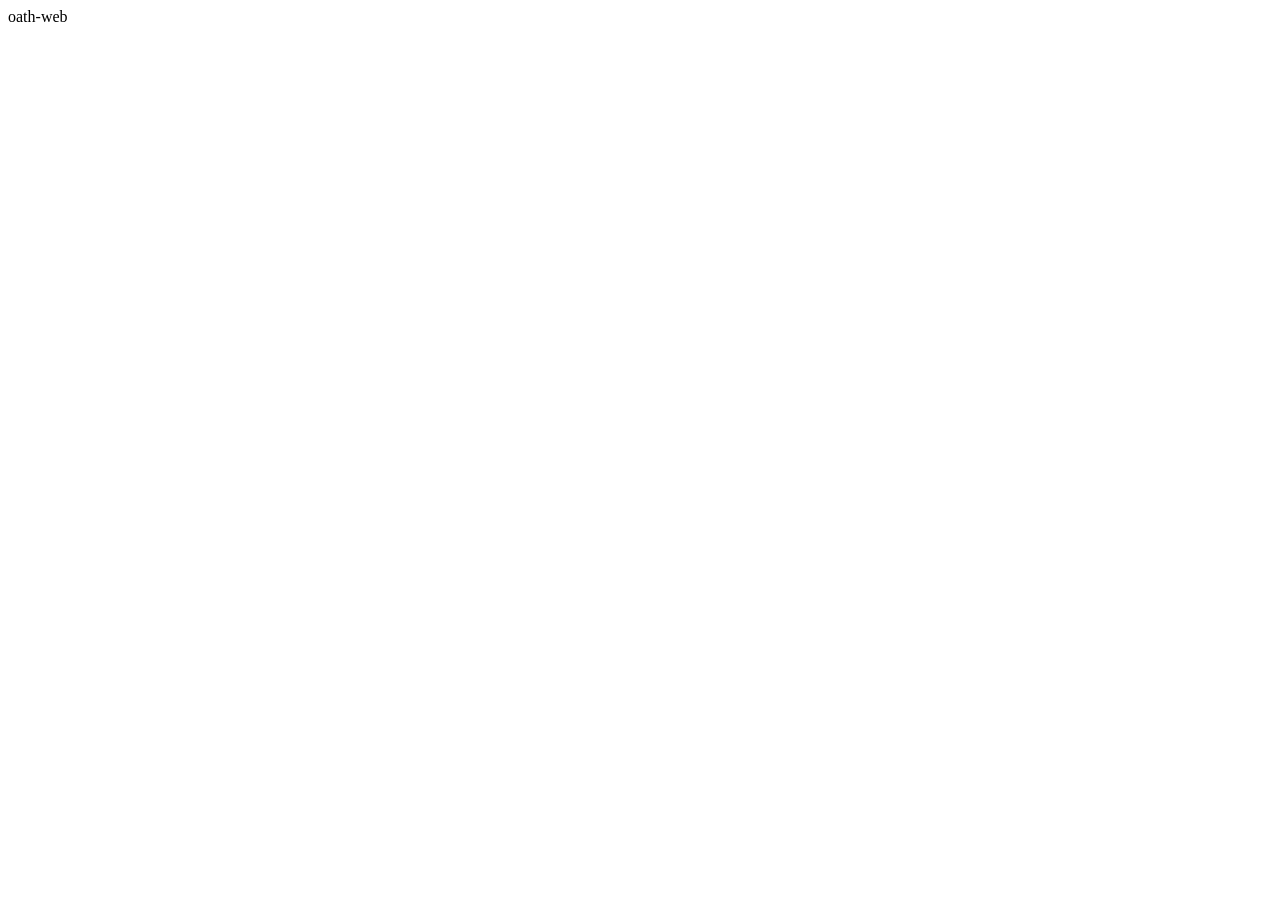
==== static/index.html @ 4f3d1f11 "test: Dropshot API endpoints, headers, auth helpers, errors, logs Includes placeholder static files " ====
<!doctype html>
<html lang="en">
<head>
<meta charset="utf-8">
<title>oath-web</title>
<link rel="stylesheet" href="/app.css">
</head>
<body>
<main id="app">oath-web</main>
<script src="/app.js"></script>
</body>
</html>
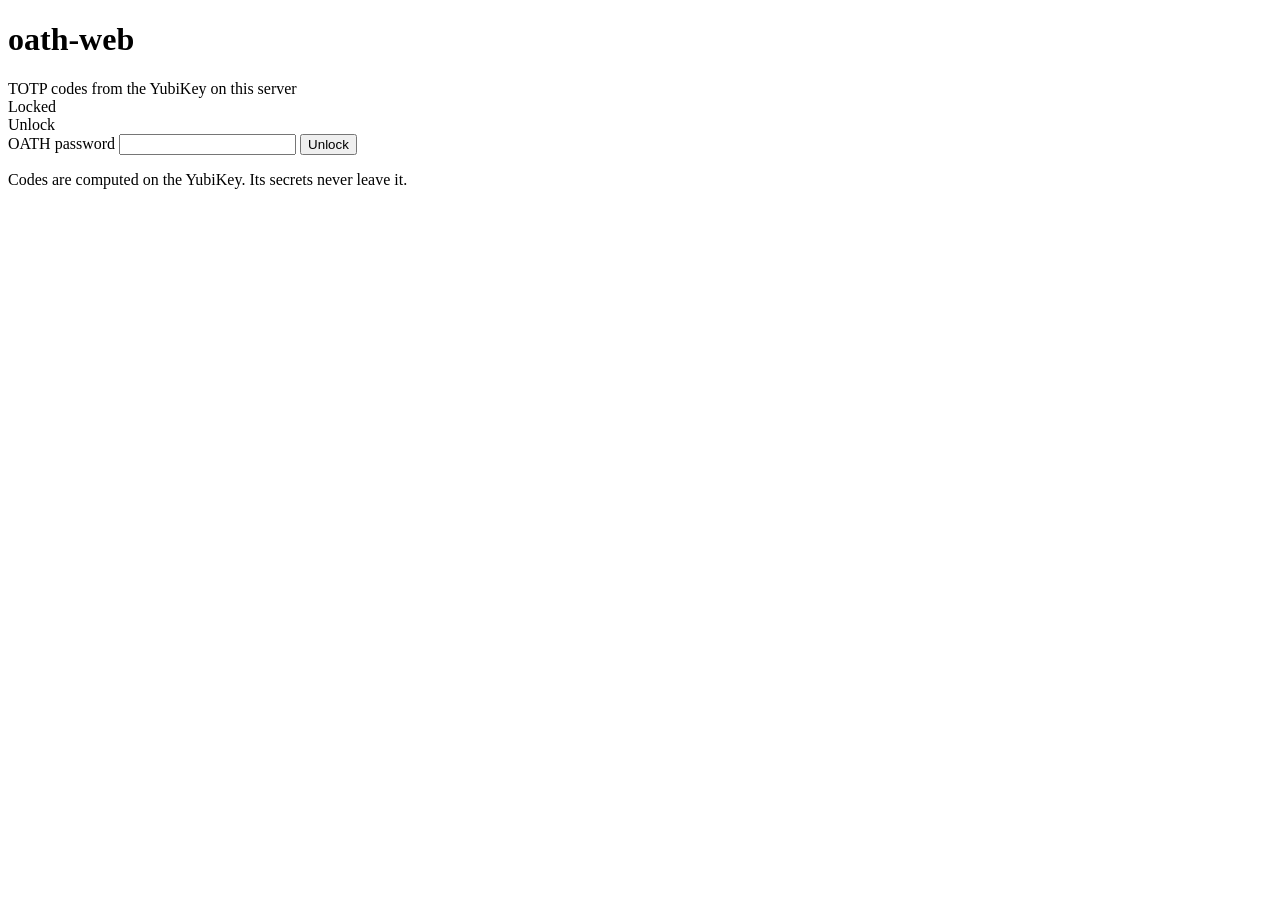
==== commit c904ed11: "feat: vanilla JS frontend styled after dane.dp42.dev Locked and unlocked views, codes grouped by iss" ====
--- a/static/index.html
+++ b/static/index.html
@@ -2,11 +2,48 @@
 <html lang="en">
 <head>
 <meta charset="utf-8">
+<meta name="viewport" content="width=device-width, initial-scale=1">
+<meta name="referrer" content="no-referrer">
 <title>oath-web</title>
 <link rel="stylesheet" href="/app.css">
+<script src="/app.js" defer></script>
 </head>
 <body>
-<main id="app">oath-web</main>
-<script src="/app.js"></script>
+<div class="wrap">
+  <header>
+    <div class="title">
+      <h1>oath-web</h1>
+      <div class="subtitle">TOTP codes from the YubiKey on this server</div>
+    </div>
+    <div class="badge"><span class="dot locked" id="state-dot"></span><span id="state-text">Locked</span></div>
+  </header>
+
+  <noscript><div class="panel">This page needs JavaScript.</div></noscript>
+
+  <main>
+    <section class="panel" id="locked-view">
+      <div class="section-title">Unlock</div>
+      <form class="lookup" id="unlock-form">
+        <input type="text" name="username" autocomplete="username" value="oath-web" hidden>
+        <label class="k" for="password">OATH password</label>
+        <input type="password" id="password" name="password" autocomplete="current-password" required>
+        <button type="submit" id="unlock-button">Unlock</button>
+      </form>
+      <p class="message" id="unlock-message" role="status" aria-live="polite"></p>
+    </section>
+
+    <section id="unlocked-view" hidden>
+      <div class="toolbar">
+        <p class="message" id="codes-message" role="status" aria-live="polite"></p>
+        <button type="button" id="lock-button">Lock</button>
+      </div>
+      <div class="grid" id="codes"></div>
+    </section>
+  </main>
+
+  <footer>
+    <span class="note">Codes are computed on the YubiKey. Its secrets never leave it.</span>
+  </footer>
+</div>
 </body>
 </html>
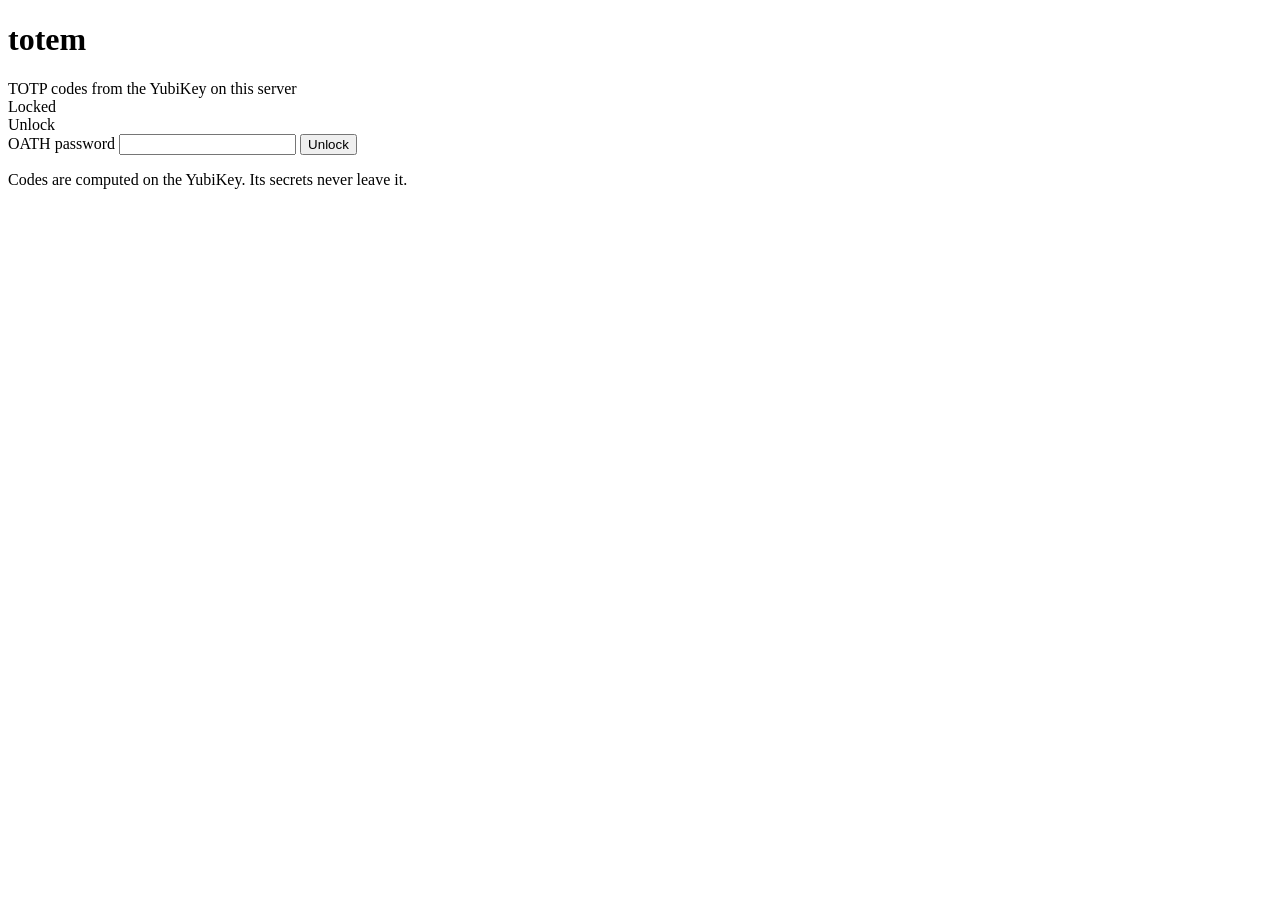
==== commit 3332a5b5: "chore: rename the project from oath-web to totem totem is the project's name. OATH is its first remi" ====
--- a/static/index.html
+++ b/static/index.html
@@ -4,7 +4,7 @@
 <meta charset="utf-8">
 <meta name="viewport" content="width=device-width, initial-scale=1">
 <meta name="referrer" content="no-referrer">
-<title>oath-web</title>
+<title>totem</title>
 <link rel="stylesheet" href="/app.css">
 <script src="/app.js" defer></script>
 </head>
@@ -12,7 +12,7 @@
 <div class="wrap">
   <header>
     <div class="title">
-      <h1>oath-web</h1>
+      <h1>totem</h1>
       <div class="subtitle">TOTP codes from the YubiKey on this server</div>
     </div>
     <div class="badge"><span class="dot locked" id="state-dot"></span><span id="state-text">Locked</span></div>
@@ -24,7 +24,7 @@
     <section class="panel" id="locked-view">
       <div class="section-title">Unlock</div>
       <form class="lookup" id="unlock-form">
-        <input type="text" name="username" autocomplete="username" value="oath-web" hidden>
+        <input type="text" name="username" autocomplete="username" value="totem" hidden>
         <label class="k" for="password">OATH password</label>
         <input type="password" id="password" name="password" autocomplete="current-password" required>
         <button type="submit" id="unlock-button">Unlock</button>
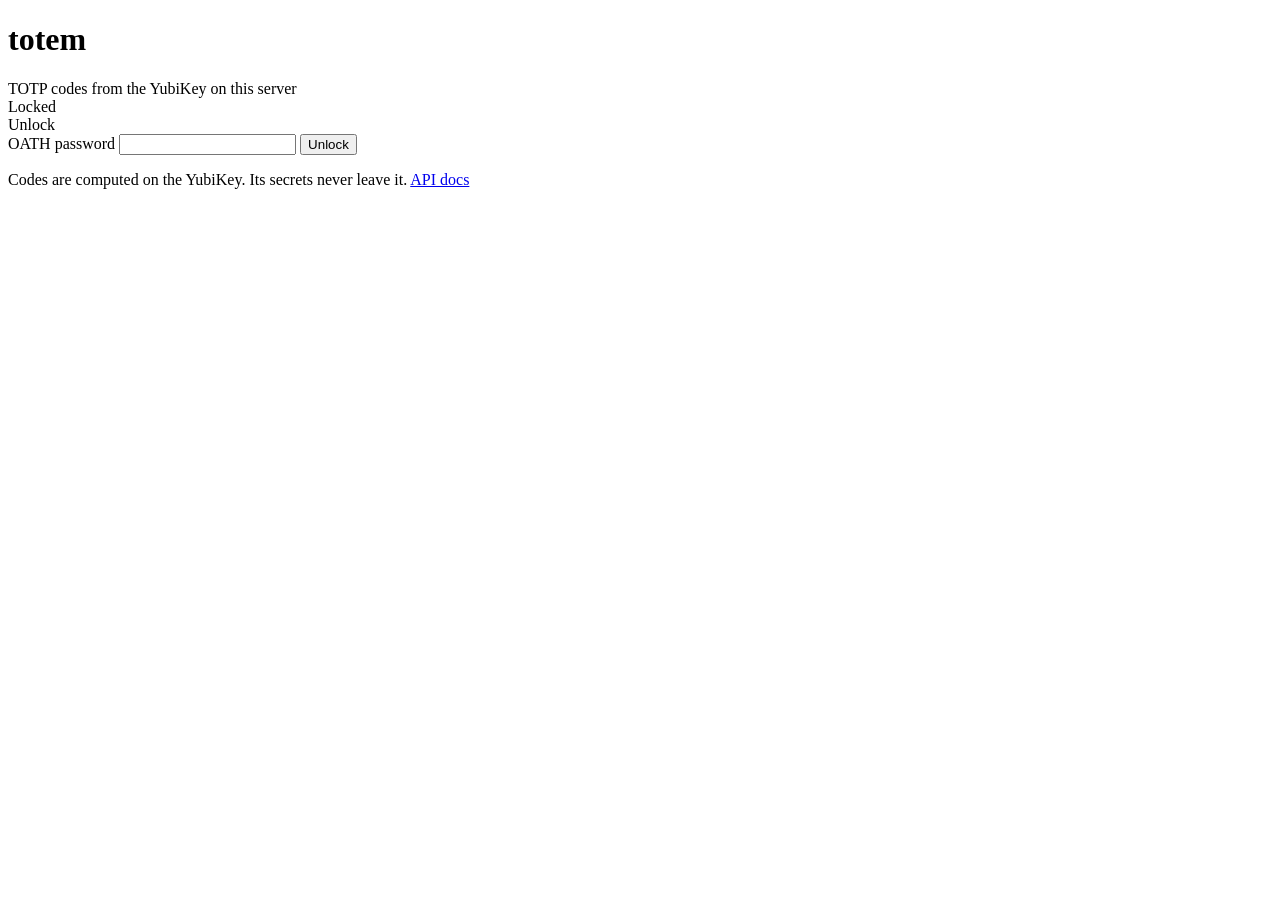
==== commit 0271bcea: "feat: serve the OpenAPI document and an API docs page Signed-off-by: Alexis Lowe <alexis.lowe@chimbo" ====
--- a/static/index.html
+++ b/static/index.html
@@ -43,6 +43,7 @@
 
   <footer>
     <span class="note">Codes are computed on the YubiKey. Its secrets never leave it.</span>
+    <a class="note" href="/docs">API docs</a>
   </footer>
 </div>
 </body>
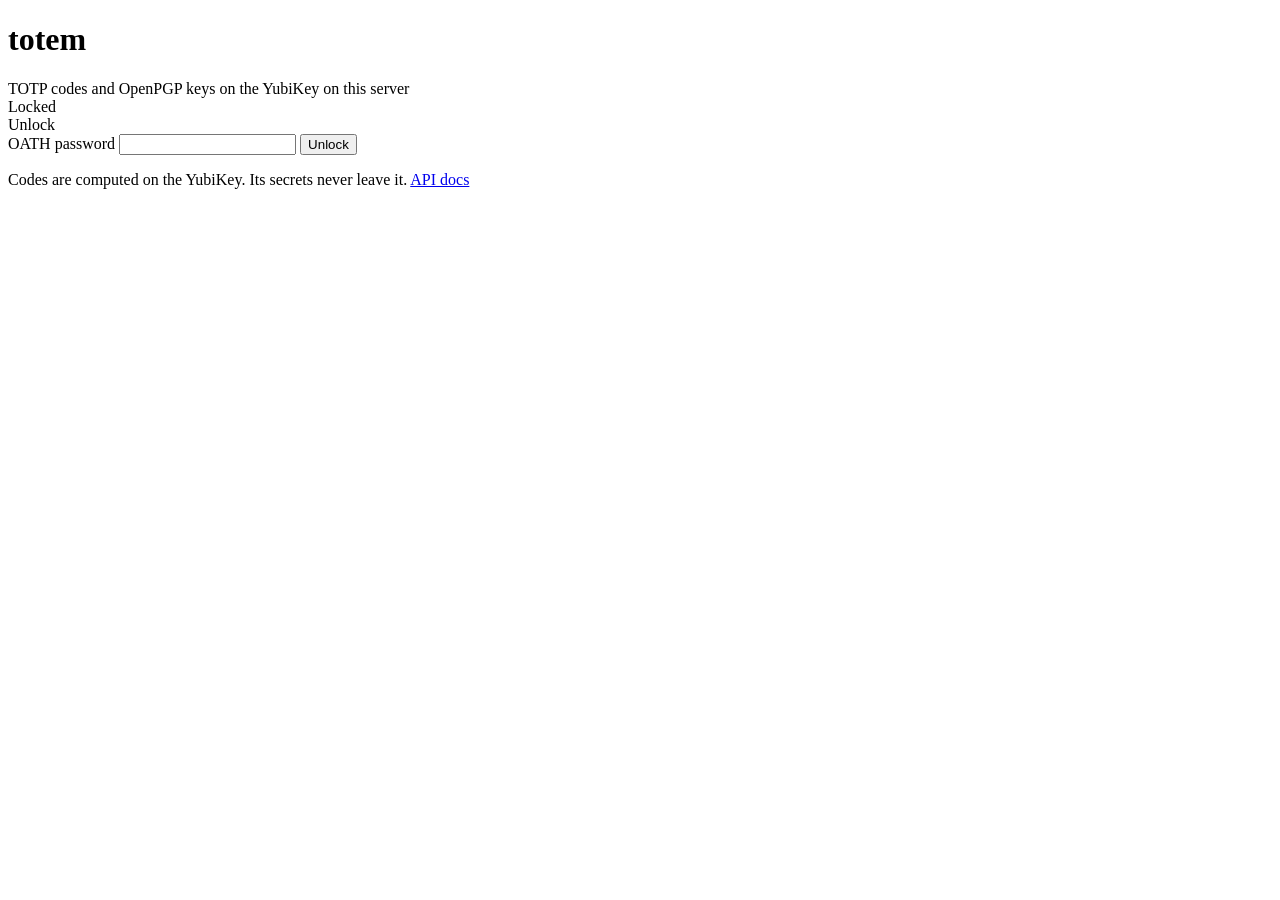
==== commit fb05d2f3: "feat: OpenPGP tab with message signing and decryption The web page gets a Codes / OpenPGP tab pair. " ====
--- a/static/index.html
+++ b/static/index.html
@@ -13,7 +13,7 @@
   <header>
     <div class="title">
       <h1>totem</h1>
-      <div class="subtitle">TOTP codes from the YubiKey on this server</div>
+      <div class="subtitle">TOTP codes and OpenPGP keys on the YubiKey on this server</div>
     </div>
     <div class="badge"><span class="dot locked" id="state-dot"></span><span id="state-text">Locked</span></div>
   </header>
@@ -34,10 +34,71 @@
 
     <section id="unlocked-view" hidden>
       <div class="toolbar">
-        <p class="message" id="codes-message" role="status" aria-live="polite"></p>
+        <div class="tabs" role="tablist" aria-label="Views">
+          <button type="button" class="tab" role="tab" id="tab-codes" aria-selected="true" aria-controls="codes-panel">Codes</button>
+          <button type="button" class="tab" role="tab" id="tab-openpgp" aria-selected="false" aria-controls="openpgp-panel" tabindex="-1">OpenPGP</button>
+        </div>
         <button type="button" id="lock-button">Lock</button>
       </div>
-      <div class="grid" id="codes"></div>
+
+      <div id="codes-panel" role="tabpanel" aria-labelledby="tab-codes">
+        <p class="message" id="codes-message" role="status" aria-live="polite"></p>
+        <div class="grid" id="codes"></div>
+      </div>
+
+      <div id="openpgp-panel" role="tabpanel" aria-labelledby="tab-openpgp" hidden>
+        <div class="toolbar">
+          <p class="message" id="openpgp-message" role="status" aria-live="polite"></p>
+          <button type="button" id="openpgp-refresh">Refresh</button>
+        </div>
+        <div class="grid">
+          <section class="panel" id="openpgp-card" hidden>
+            <div class="section-title">OpenPGP card</div>
+            <dl class="facts" id="openpgp-facts"></dl>
+          </section>
+          <div class="grid" id="openpgp-keys"></div>
+          <section class="panel" id="openpgp-use" hidden>
+            <div class="section-title">Use a key</div>
+            <form class="stack" id="openpgp-form">
+              <label class="k" for="openpgp-operation">Operation</label>
+              <select id="openpgp-operation">
+                <option value="decrypt-message">Decrypt an OpenPGP message</option>
+                <option value="clearsign">OpenPGP clearsigned message</option>
+                <option value="detached">OpenPGP detached signature (armored)</option>
+              </select>
+              <div class="help" id="openpgp-decrypt-help" hidden>
+                <p>How this works:</p>
+                <ol>
+                  <li>Paste the whole encrypted message, from <code>-----BEGIN PGP MESSAGE-----</code> to <code>-----END PGP MESSAGE-----</code>.</li>
+                  <li>Enter your OpenPGP PIN. The YubiKey recovers the message's session key; this server never decrypts the message.</li>
+                  <li>Save the message as <code>message.asc</code> on your own machine and run one of the commands shown, with gpg or Sequoia (sq). They decrypt it with the session key, without needing your private key.</li>
+                </ol>
+                <p class="note">The session key opens this one message only. Treat it like the message itself.</p>
+              </div>
+              <div class="stack" id="openpgp-sign-options">
+                <label class="k" for="openpgp-hash">Hash</label>
+                <select id="openpgp-hash">
+                  <option value="sha256">SHA-256</option>
+                  <option value="sha384">SHA-384</option>
+                  <option value="sha512">SHA-512</option>
+                </select>
+              </div>
+              <label class="k" for="openpgp-input" id="openpgp-input-label">Text to sign</label>
+              <textarea id="openpgp-input" rows="4" spellcheck="false" required></textarea>
+              <label class="k" for="openpgp-pin">OpenPGP PIN</label>
+              <input type="password" id="openpgp-pin" name="openpgp-pin" autocomplete="off" required>
+              <div><button type="submit" id="openpgp-submit">Run</button></div>
+            </form>
+            <p class="message" id="openpgp-use-message" role="status" aria-live="polite"></p>
+            <div class="result" id="openpgp-result" hidden>
+              <div class="k" id="openpgp-result-label">Result</div>
+              <pre class="output" id="openpgp-output"></pre>
+              <div class="actions" id="openpgp-result-actions"></div>
+              <div class="stack" id="openpgp-instructions" hidden></div>
+            </div>
+          </section>
+        </div>
+      </div>
     </section>
   </main>
 
